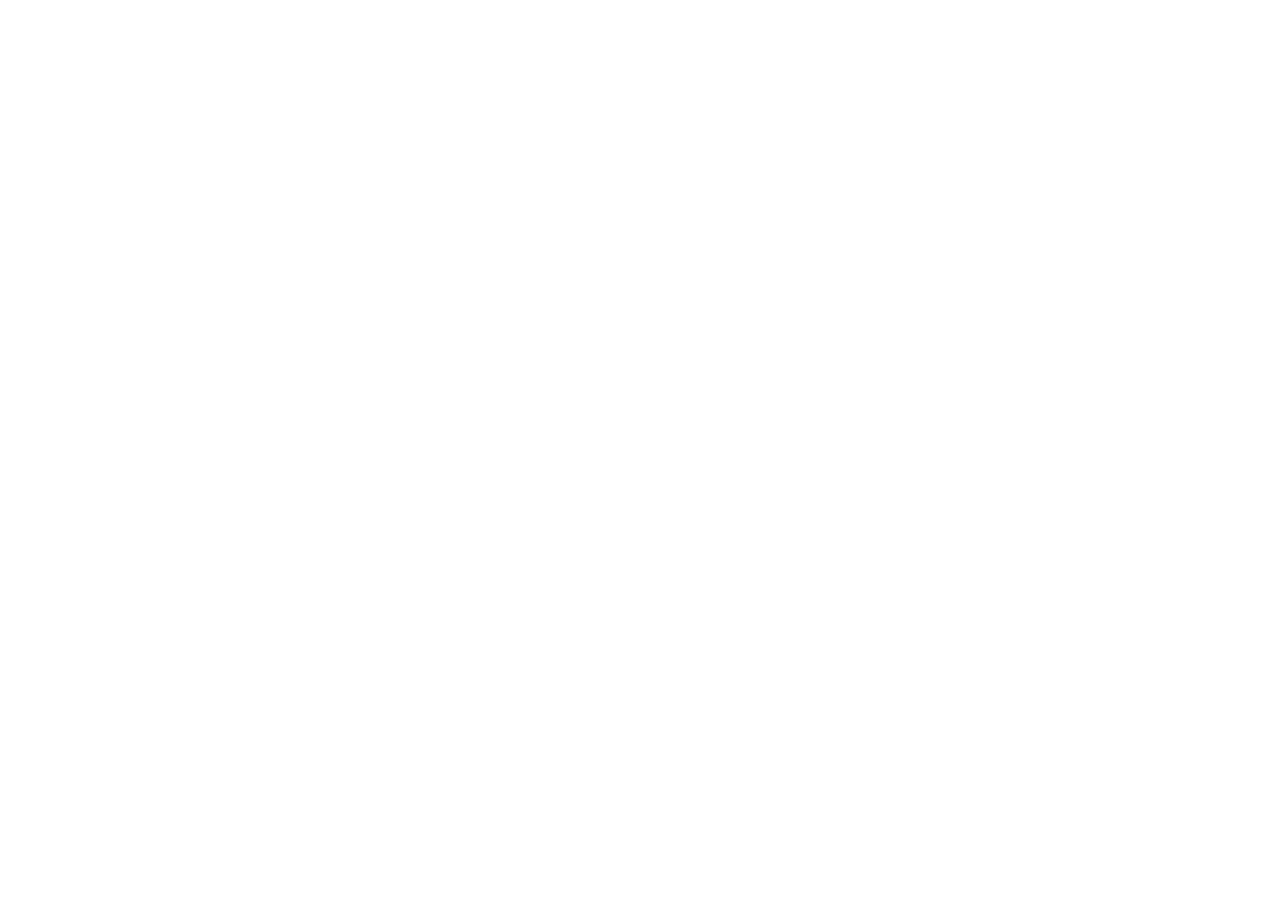
==== portfolio.html @ 6a26aa80 "Add files via upload" ====
<!DOCTYPE html>
<html>
    <head>
        <title>Portfolio</title>

        <link href="styles.css" rel="stylesheet" type="text/css">
    </head>
    <body>

        <!-- Your Code Here -->

    </body>
</html>
---- styles.css ----
/* Your Code Here! */
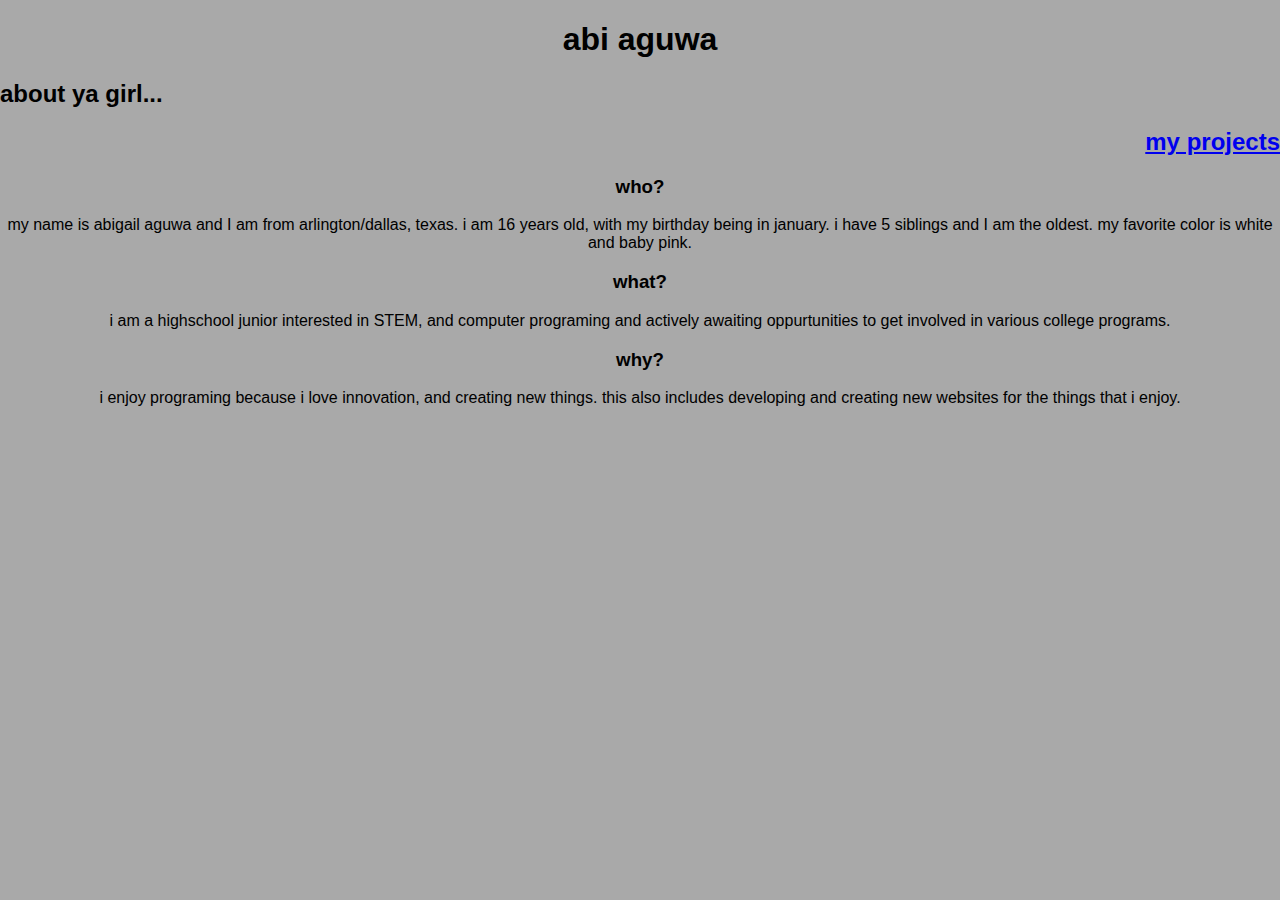
==== commit 3e2592aa: "Add files via upload" ====
--- a/portfolio.html
+++ b/portfolio.html
@@ -6,8 +6,33 @@
         <link href="styles.css" rel="stylesheet" type="text/css">
     </head>
     <body>
-
-        <!-- Your Code Here -->
-
+        <div class="header">
+            <h1 style="text-align:center"><b>abi aguwa</b></h1>
+        </div>
+        <div class="block">
+            <h2><b>about ya girl...</b></h2>
+            <h2 align="right"><a href="index.html">my projects</a></h2>
+        </div>
+        <div class="who">
+            <h3 style="text-align:center"><b>who?</b></h3>
+        </div>
+        <div class="amtext" style="text-align:center">
+             my name is abigail aguwa and I am from arlington/dallas, texas. i am 16 years old, with my birthday being in january.
+            i have 5 siblings and I am the oldest. my favorite color is white and baby pink.
+        </div>
+        <div class="what">
+            <h3 style="text-align:center"><b>what?</b></h3>
+        </div>
+        <div class="amtext"style="text-align:center">
+             i am a highschool junior interested in STEM, and computer programing and actively awaiting oppurtunities to get involved
+            in various college programs. 
+        </div>
+        <div class="why">
+            <h3 style="text-align:center"><b>why?</b></h3>
+        </div>
+        <div class="amtext"style="text-align:center">
+            i enjoy programing because i love innovation, and creating new things.
+             this also includes developing and creating new websites for the things that i enjoy.
+        </div>
     </body>
 </html>
--- a/styles.css
+++ b/styles.css
@@ -1 +1,58 @@
-/* Your Code Here! */
+body{
+    margin: 0px;
+    background-color: darkgrey;
+    font-family: Arial;
+}
+
+.top_border{
+    background-color: black;
+    font-family:Arial;
+    color: white;
+    padding: 1px;
+    margin: 0px;
+    
+}
+
+.post_box{
+    background-color: white;
+    padding: 20px;
+    padding-top: 40px;
+    margin: 40px;
+    font-family:Arial;
+}
+
+#image_URL{
+    width: 100%;
+    height: 20px;
+}
+
+#caption{
+    width: 100%;
+    height: 20px;
+}
+
+#post_button{
+    border-radius: 4px;
+}
+
+#container1{
+    position: relative;
+    height:100%;
+}
+
+img{
+    width: 250px;
+}
+
+.post_look{
+    background-color:white;
+    padding: 10px;
+    margin: 20px;
+    float: left;
+}
+
+.profile_block{
+    background-color: white;
+    padding: 20px;
+    margin: 40px;
+}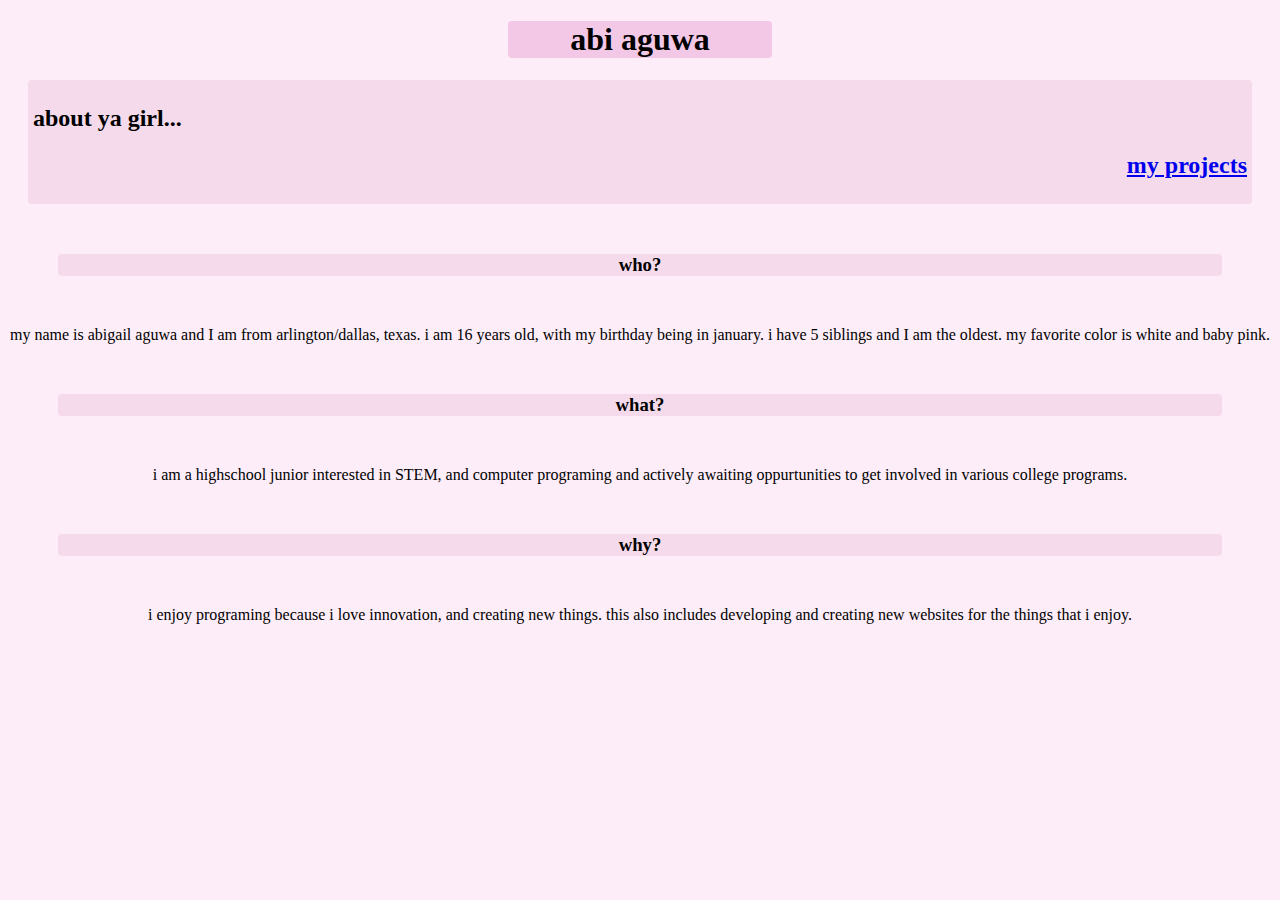
==== commit d41f4821: "Add files via upload" ====
--- a/portfolio.html
+++ b/portfolio.html
@@ -3,7 +3,7 @@
     <head>
         <title>Portfolio</title>
 
-        <link href="styles.css" rel="stylesheet" type="text/css">
+        <link href="portfoliostyles.css" rel="stylesheet" type="text/css">
     </head>
     <body>
         <div class="header">
@@ -11,7 +11,7 @@
         </div>
         <div class="block">
             <h2><b>about ya girl...</b></h2>
-            <h2 align="right"><a href="index.html">my projects</a></h2>
+            <h2 align="right"><a href="portfolioindex.html">my projects</a></h2>
         </div>
         <div class="who">
             <h3 style="text-align:center"><b>who?</b></h3>
--- a/portfoliostyles.css
+++ b/portfoliostyles.css
@@ -0,0 +1,84 @@
+body {
+    background-color: #FDEDF8;
+    color: black;
+}
+.header{
+    background-color: #F3C7E6;
+    margin-right: 500px;
+    margin-left: 500px;
+    border-radius: 4px;
+}
+
+.block{
+    background-color: #F4DAEA;
+    border-radius: 4px;
+    margin: 20px;
+    padding: 5px;
+}
+
+.who{
+    background-color: #F4DAEA;
+    margin: 50px;
+    border-radius: 4px;
+}
+
+.amtext{
+    margin: 0px;
+}
+
+.topic{
+    margin: 0px;
+}
+
+.what{
+    background-color: #F4DAEA;
+    margin: 50px;
+    border-radius: 4px;
+}
+
+.why{
+    background-color: #F4DAEA;
+    margin: 50px;
+    border-radius: 4px;
+}
+
+.name_header{
+    background-color: #F3C7E6;
+    margin-right: 500px;
+    margin-left:500px;
+    border-radius: 4px;
+}
+.moodboard{
+    background-color: #F4DAEA;
+    margin: 50px;
+    border-radius: 4px;
+}
+
+.todo{
+    background-color: #F4DAEA;
+    margin: 50px;
+    border-radius: 4px;
+}
+
+.wordappear{
+    background-color: #F4DAEA;
+    margin: 50px;
+    border-radius: 4px;
+}
+
+.samstagram1{
+    background-color: #F4DAEA;
+    margin: 50px;
+    border-radius: 4px;
+}
+
+.resume{
+    background-color: #F4DAEA;
+    margin: 50px;
+    border-radius: 4px;
+}
+.sams2{
+    background-color: #F4DAEA;
+    margin: 50px;
+    border-radius: 4px;
+}